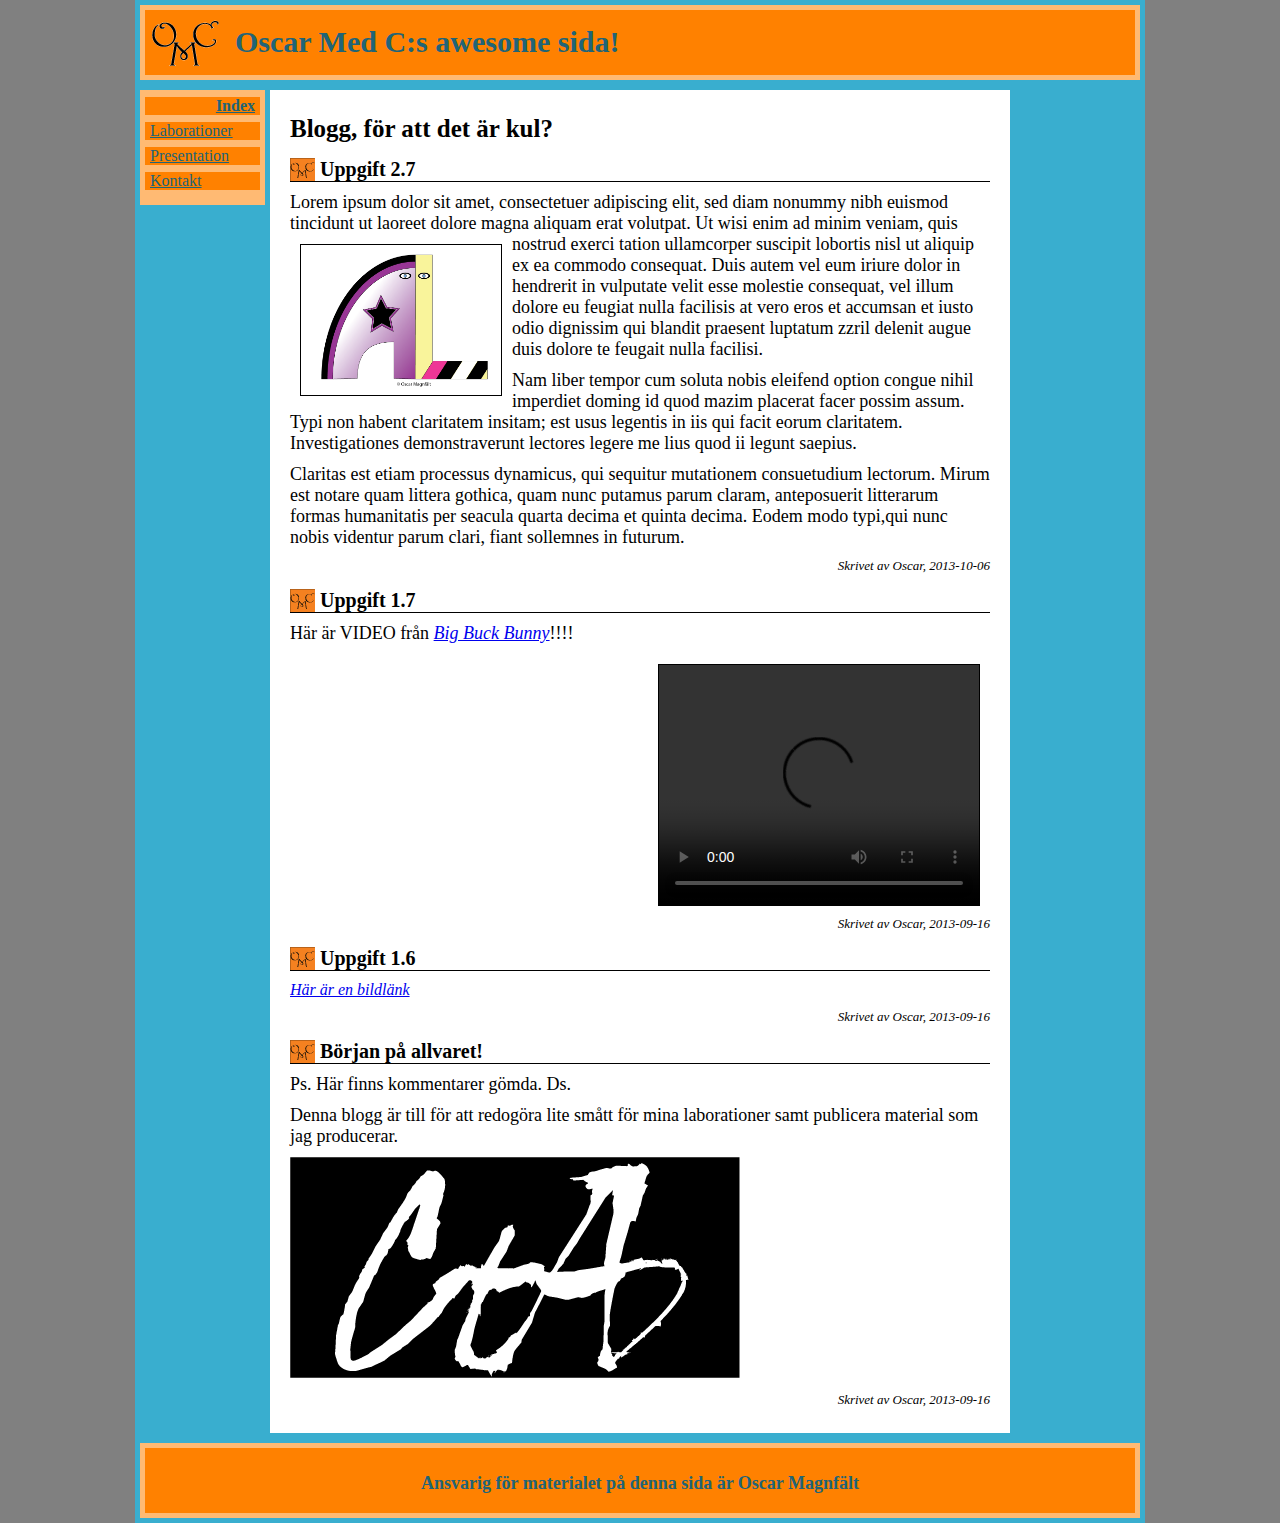
==== index.html @ 375f305e "lorem ipsum" ====
<!doctype html>

<html>
    
<head>
    <meta charset="utf-8" />
    <title>Startsida</title>
    <link rel="stylesheet"  href="css/style.css" type="text/css">
    <link rel="shortcut icon" href="css/pics/omc-logga-liten.ico">
</head>

<body>

<div id="container">

    <div id="header">
        <div id="headerimg"></div>
        <h1>Oscar Med C:s awesome sida!</h1>   
    </div>
    
    <div id="navigation">
        <ul id="menu">
            <li><a href="index.html" class="active">Index</a></li>
            <li><a href="pages/laborationer.html">Laborationer</a></li>
            <li><a href="pages/presentation.html">Presentation</a></li>
            <li><a href="pages/kontakt.html">Kontakt</a></li>
        </ul>
    </div>
    
    <div id="content">
        <h2>Blogg, för att det är kul?</h2>
        
        <h3>Uppgift 2.7</h3>
        
        <p>Lorem ipsum dolor sit amet, consectetuer 
        adipiscing elit, sed diam nonummy nibh euismod 
        tincidunt ut laoreet dolore magna aliquam erat volutpat. 
        Ut wisi enim ad minim veniam, quis <img src="pics/al-logga.png" width="200px" height="150px" class="left">
        nostrud exerci tation 
        ullamcorper suscipit lobortis nisl ut aliquip ex ea commodo 
        consequat. Duis autem vel eum iriure dolor in hendrerit in 
        vulputate velit esse molestie consequat, vel illum dolore eu 
        feugiat nulla facilisis at vero eros et accumsan et iusto odio 
        dignissim qui blandit praesent luptatum zzril delenit augue 
        duis dolore te feugait nulla facilisi.</p>
        
        
        <p>Nam liber tempor cum soluta nobis eleifend option congue
        nihil imperdiet doming id quod mazim placerat facer possim assum.
        Typi non habent claritatem insitam; est usus legentis in 
        iis qui facit eorum claritatem. Investigationes demonstraverunt 
        lectores legere me lius quod ii legunt saepius.</p> 
        <p>Claritas est etiam processus dynamicus, qui sequitur 
        mutationem consuetudium lectorum. Mirum est notare quam 
        littera gothica, quam nunc putamus parum claram, 
        anteposuerit litterarum formas humanitatis per seacula 
        quarta decima et quinta decima. Eodem modo typi,qui nunc 
        nobis videntur parum clari, fiant sollemnes in futurum.</p>
        
        
        <p class="sign">Skrivet av Oscar, 2013-10-06</p>
        
        <h3>Uppgift 1.7</h3>    
        
        <p>Här är VIDEO från <a href="http://www.bigbuckbunny.org/index.php/trailer-page/" target="_blank">
        Big Buck Bunny</a>!!!!</p>
        
        <video width="320" height="240" controls class="right">
          <source  src="videos/trailer1.ogg" type="video/ogg">
            Your browser does not support the video tag.
        </video>
        
        <p class="sign">Skrivet av Oscar, 2013-09-16</p>
        
        <h3>Uppgift 1.6</h3>    
        
        <a href="pages/laborationer.html#swag">Här är en bildlänk</a>
        
        <p class="sign">Skrivet av Oscar, 2013-09-16</p>
        
        <h3>Början på allvaret!</h3>
            
            <p> Ps. Här finns kommentarer gömda. Ds.</p>
            <!--
            1.4.1: "www.server.se/html/pages/bottom.html"
            1.4.2: "pages/top.html"
            1.4.3: "../../index.html"
            1.4.4: "www.server.se/index.html"
            1.4.5: "bottom.html"
            1.4.6: "html/pages/top.html"
            -->
        <p>
            Denna blogg är till för att redogöra lite smått för mina laborationer samt publicera material som jag producerar.
        </p>
            <img src="pics/CtA.png" alt="CtA Logga">
        <p class="sign">Skrivet av Oscar, 2013-09-16</p> 
    </div>
        
    <div id="footer">
        <p>
            Ansvarig för materialet på denna sida är Oscar Magnfält
        </p>
    </div>
</div>   
</body>    
    
</html>
---- css/style.css ----
/* http://meyerweb.com/eric/tools/css/reset/ 
   v2.0 | 20110126
   License: none (public domain)
*/

html, body, div, span, applet, object, iframe,
h1,h2, h3, h4, h5, h6, p, blockquote, pre,
/*a*/ abbr, acronym, address, big, cite, code,
del, dfn, em, img, ins, kbd, q, s, samp,
small, strike, strong, sub, sup, tt, var,
b, u, i, center,
/*dl, dt, dd, ol, ul, li,*/
/*fieldset*/ form, label, /*legend*/
caption,
article, aside, canvas, details, embed, 
figure, figcaption, footer, header, hgroup, 
menu, nav, output, ruby, section, summary,
time, mark, audio, video {
	margin: 0;
	padding: 0;
	border: 0;
	font-size: 100%;
	font: inherit;
	vertical-align: baseline;
}
 /*HTML5 display-role reset for older browsers*/ 
article, aside, details, figcaption, figure, 
footer, header, hgroup, menu, nav, section {
	display: block;
}

blockquote, q {
	quotes: none;
}
blockquote:before, blockquote:after,
q:before, q:after {
	content: '';
	content: none;
}
table {
	border-collaps: collapse;
	border-spacig: 0;
}

body{
    background-color:grey;
}

/*h1-h6?*/
h1 {
    font-weight:bold;
    font-size:30px;
}

h2 {
    font-weight:bold;
    font-size:25px;
    margin: 10px 0;
}

h3 {
    font-weight:bold;
    font-size:20px;
    margin: 15px 0 10px 0;
    padding: 0 0 0 30px;
    border-bottom: 1px black solid;
    background: url("pics/omc-logga-mini.png") top left no-repeat;
}

h4 {
    font-weight:bold;
    font-size:17px;
    margin: 10px 0;
}

h5 {
    font-weight: bold;
    margin: 10px 0;
}

/*listor*/

ul, ol, li, dl, dd, dt {
    margin-top:5px;
    padding: 0;
    font-style: normal;
}

ul li a, ol li a {
    font-weight: normal;
}

ul li ul, ul li {
    margin-left: 15px;
}

dl dt, ul li {
    font-weight: bold;
    font-family:Arial;
}

ul li ul li, dl dd{
    font-weight: normal;
    font-family:Arial;
    font-size: medium;
}

p {
    margin:10px 0;
    font-size: large;
    position: relative;
}

.left {
    position:relative;
    margin: 10px;
    float: left;
    border: solid black 1px;
}

.right {
    margin: 10px;
    float: right;
    border: solid black 1px;
}

a {
    font-style: italic;
}


/*DIVar*/

#container{
    padding: 5px;
    margin: auto;
    width: 1000px;
    background-color:#39AECF;
    overflow:auto;
}

/*FÄRGSCHEMA på colorschemedesigner.com/#1821Tw0w0w0w0*/



#header {
    color:#216477;
    border: solid 5px #FFBA73;
    height: 50px;
    padding: 15px 0 0 15px;
    background-color: #FF8100;
}

#headerimg {
     margin: -18px 5px 0 -10px;
     borde: solid 1px black;
     width: 80px;
     height: 70px;
     float: left;
     background:url("pics/omc-logga-xs.png")  top left no-repeat
}

#navigation li {
    padding: 0;
    margin: 7px 5px;
    list-style:none;
    font-weight: normal;
    font-family:none;
}

#navigation a:link{
    font-style: normal;
    padding: 0 5px;
    color:#216477;
    display:block;
    background-color:#FF8100;
}

#navigation a:visited {
    color:#216477;
}

#navigation a:hover{
    background-color:#216477;
    display:block;
    color:#FF8100;
}


#navigation {
    background-color:#FFBA73;
    position: relative;
    float: left;
    width: 125px;
    height: 115px;
    margin-top: 10px;
}

.active {
    font-weight: bold;
    text-align: right;
}

#content ol{
    padding-left:30px;
}
#content {
    background-color:white;
    position: relative;
    float:left;
    margin-top: 10px;
    margin-left: 5px;
    padding: 15px 20px 15px 20px;
    min-height: 600px;
    margin-bottom: 10px;
    width:700px;
}

.sign {
    text-align:right;
    font-style: italic;
    font-family: Comic sans ms;
    font-size: small;
    clear: both;
}


#footer {
    color:#216477;
    background-color:#FF8100;
    border: solid 5px #FFBA73;
    height: 50px;
    padding-top: 15px;
    font-weight:bold;
    text-align: center;
    clear:left;
}
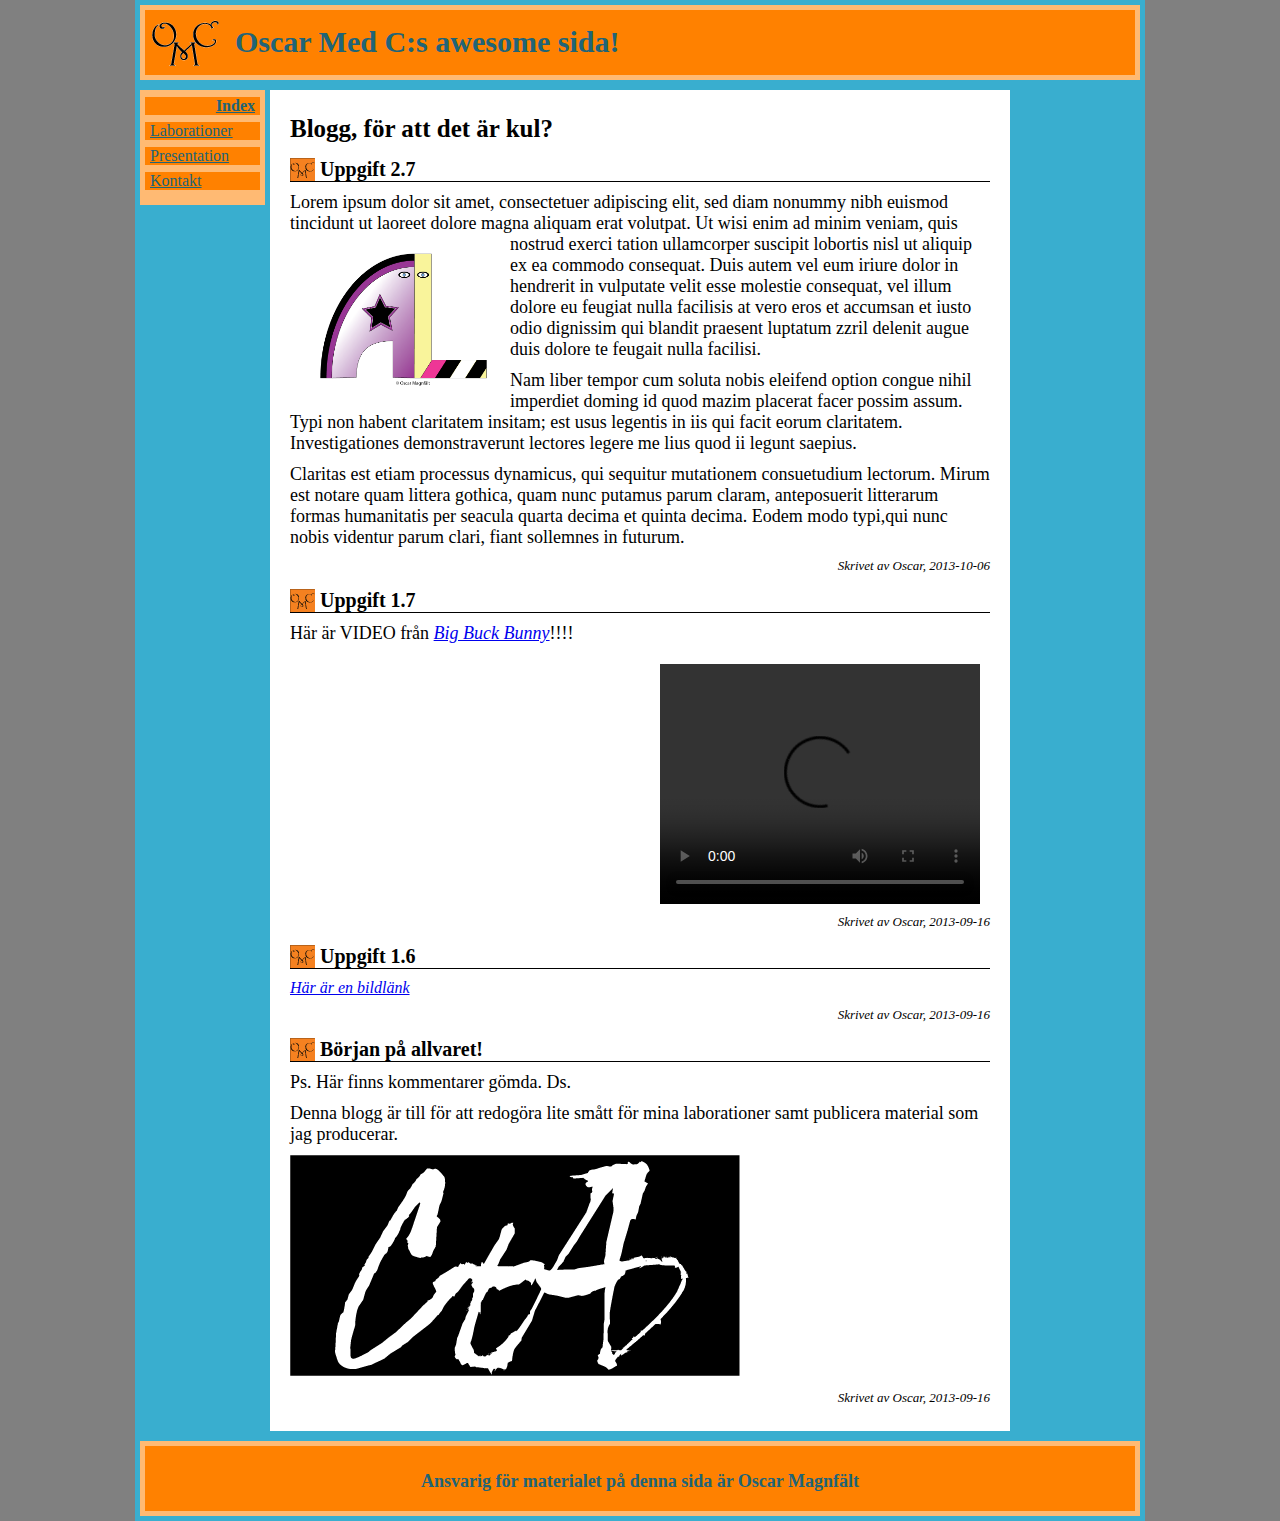
==== commit 11f6b3f3: "Stylat och fixat formuläret" ====
--- a/index.html
+++ b/index.html
@@ -35,7 +35,10 @@
         <p>Lorem ipsum dolor sit amet, consectetuer 
         adipiscing elit, sed diam nonummy nibh euismod 
         tincidunt ut laoreet dolore magna aliquam erat volutpat. 
-        Ut wisi enim ad minim veniam, quis <img src="pics/al-logga.png" width="200px" height="150px" class="left">
+        Ut wisi enim ad minim veniam, quis 
+        <a href="http://www.youtube.com/watch?v=tbEvyBAywck" target="_blank">
+        <img src="pics/al-logga.png" width="200px" height="150px" class="left">
+        </a>
         nostrud exerci tation 
         ullamcorper suscipit lobortis nisl ut aliquip ex ea commodo 
         consequat. Duis autem vel eum iriure dolor in hendrerit in 
--- a/css/style.css
+++ b/css/style.css
@@ -115,17 +115,34 @@
     position:relative;
     margin: 10px;
     float: left;
-    border: solid black 1px;
 }
 
 .right {
     margin: 10px;
     float: right;
-    border: solid black 1px;
 }
 
 a {
     font-style: italic;
+}
+
+
+/*tabell1*/
+
+table {
+    background:#39AECF;
+    color:#216477;
+}
+
+th, td {
+    background:#FF8100;
+    border: #FFBA73 3px solid;
+}
+
+thead, tbody, tfoot {
+    background: #FF8100;
+    
+    padding: 5px;
 }
 
 
@@ -216,6 +233,26 @@
     width:700px;
 }
 
+/*FORMULÄR*/
+
+legend {
+    padding: 0.2em 0.5em;
+    border:1px solid green;
+    background:#FF8100;
+    border: solid 5px #FFBA73;
+    color:#216477; 
+    font-size:90%;
+    text-align:right;
+}
+
+fieldset {
+    margin: 5px;
+    width:25%;
+    background:#FF8100;
+    border: solid 5px #FFBA73;
+    color:#216477; 
+}
+
 .sign {
     text-align:right;
     font-style: italic;
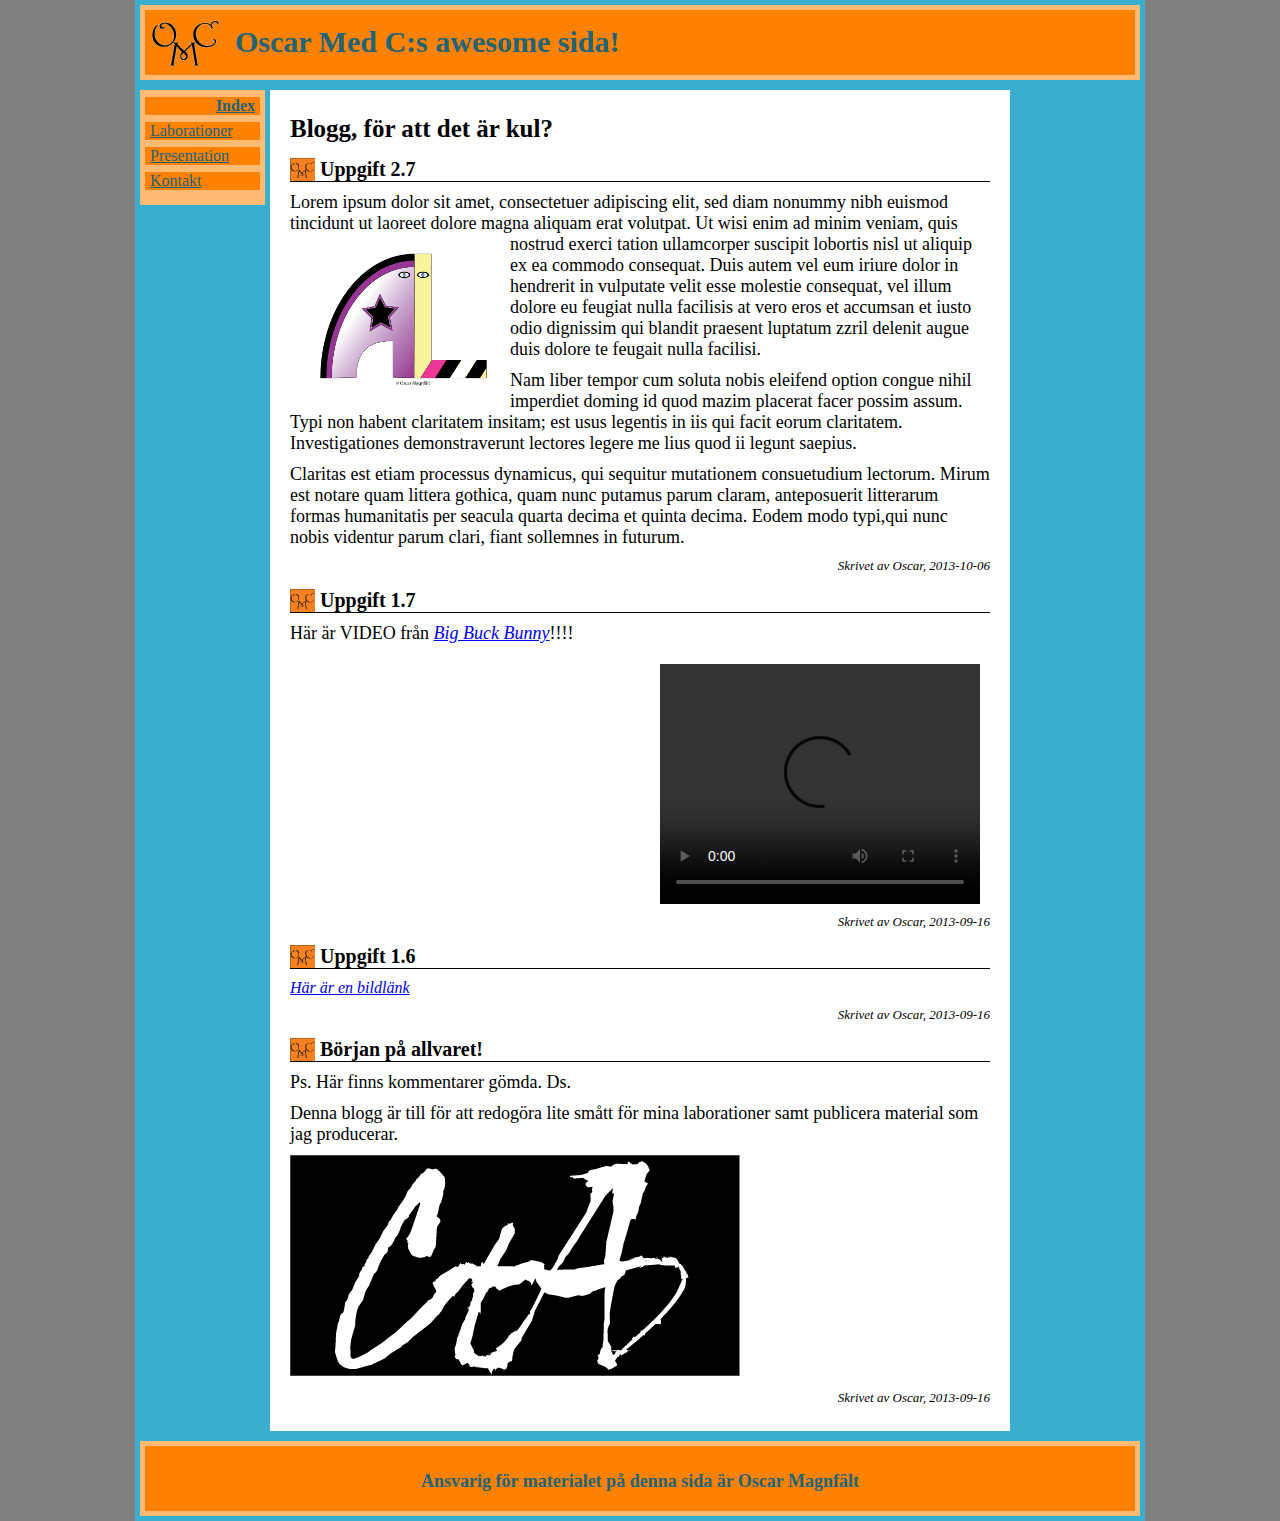
==== commit 16754c50: "gjort en printvänlig version" ====
--- a/index.html
+++ b/index.html
@@ -5,7 +5,8 @@
 <head>
     <meta charset="utf-8" />
     <title>Startsida</title>
-    <link rel="stylesheet"  href="css/style.css" type="text/css">
+    <link rel="stylesheet"  href="css/style.css" type="text/css" media="screen">
+    <link rel="stylesheet"  href="css/print.css" type="text/css" media="print">
     <link rel="shortcut icon" href="css/pics/omc-logga-liten.ico">
 </head>
 
@@ -65,7 +66,7 @@
         
         <h3>Uppgift 1.7</h3>    
         
-        <p>Här är VIDEO från <a href="http://www.bigbuckbunny.org/index.php/trailer-page/" target="_blank">
+        <p>Här är VIDEO från <a target="_blank" href="http://www.bigbuckbunny.org/index.php/trailer-page/" target="_blank">
         Big Buck Bunny</a>!!!!</p>
         
         <video width="320" height="240" controls class="right">
--- a/css/print.css
+++ b/css/print.css
@@ -0,0 +1,287 @@
+/* http://meyerweb.com/eric/tools/css/reset/ 
+   v2.0 | 20110126
+   License: none (public domain)
+*/
+
+html, body, div, span, applet, object, iframe,
+h1,h2, h3, h4, h5, h6, p, blockquote, pre,
+abbr, acronym, address, big, cite, code,
+del, dfn, em, img, ins, kbd, q, s, samp,
+small, strike, strong, sub, sup, tt, var,
+b, u, i, center, form, label, /*legend*/
+caption,
+article, aside, canvas, details, embed, 
+figure, figcaption, footer, header, hgroup, 
+menu, nav, output, ruby, section, summary,
+time, mark, audio, video {
+	margin: 0;
+	padding: 0;
+	border: 0;
+	font-size: 100%;
+	font: inherit;
+	vertical-align: baseline;
+}
+ /*HTML5 display-role reset for older browsers*/ 
+article, aside, details, figcaption, figure, 
+footer, header, hgroup, menu, nav, section {
+	display: block;
+}
+
+blockquote, q {
+	quotes: none;
+}
+
+blockquote:before, blockquote:after,
+q:before, q:after {
+	content: '';
+	content: none;
+}
+table {
+	border-collaps: collapse;
+	border-spacig: 0;
+}
+
+body{
+    background-color:grey;
+    font-family: Georgia;
+}
+
+/*h1-h6?*/
+h1 {
+    font-weight:bold;
+    font-size:30pt;
+}
+
+h2 {
+    font-weight:bold;
+    font-size:25pt;
+    margin: 10px 0;
+}
+
+h3 {
+    font-weight:bold;
+    font-size:20pt;
+    margin: 15px 0 10px 0;
+    padding: 0 0 0 30px;
+    border-bottom: 1px black solid;
+    background: url("pics/omc-logga-mini.png") top left no-repeat;
+}
+
+h4 {
+    font-weight:bold;
+    font-size:17pt;
+    margin: 10px 0;
+}
+
+h5 {
+    font-weight: bold;
+    margin: 10px 0;
+}
+
+/*listor*/
+
+#content ol{
+    padding-left:30px;
+}
+
+ul, ol, li, dl, dd, dt {
+    margin-top:5px;
+    padding: 0;
+    font-style: normal;
+}
+
+ul li a, ol li a {
+    font-weight: normal;
+}
+
+ul li ul, ul li {
+    margin-left: 15px;
+}
+
+dl dt, ul li {
+    font-weight: bold;
+    font-family:Arial;
+}
+
+ul li ul li, dl dd{
+    font-weight: normal;
+    font-family:Arial;
+    font-size: medium;
+}
+
+p {
+    margin:10px 0;
+    font-size: large;
+    position: relative;
+}
+
+.left {
+    position:relative;
+    margin: 10px;
+    float: left;
+}
+
+.right {
+    margin: 10px;
+    float: right;
+}
+
+a {
+    color: #0000cc; 
+    text-decoration: underline;
+}
+
+a:link { 
+    color: #0000cc; 
+    text-decoration: underline;
+} 
+
+a:visited { 
+    color: #0000cc; 
+    text-decoration: underline;
+}
+
+a:link:after, a:visited:after { 
+	content: " (" attr(href) ") "; 
+	font-size: 90%; 
+}
+
+/*tabell1*/
+
+table {
+    background:#39AECF;
+    color:#216477;
+}
+
+th, td {
+    background:#FF8100;
+    border: #FFBA73 3px solid;
+}
+
+thead, tbody, tfoot {
+    background: #FF8100;
+    padding: 5px;
+}
+
+/*FÄRGSCHEMA på colorschemedesigner.com/#1821Tw0w0w0w0*/
+
+/*DIVar*/
+
+#container{
+    padding: 5px;
+    margin: auto;
+    width: 1000px;
+    background-color:#39AECF;
+    overflow:auto;
+}
+
+#header {
+    color:#216477;
+    border: solid 5px #FFBA73;
+    height: 50px;
+    padding: 15px 0 0 15px;
+    background-color: #FF8100;
+}
+
+#headerimg {
+     margin: -15px 5px 0 -10px;
+     borde: solid 1px black;
+     width: 80px;
+     height: 60px;
+     float: left;
+     background:url("pics/omc-logga-xs.png")  top left no-repeat
+}
+
+#navigation li {
+    padding: 0;
+    margin: 7px 5px;
+    list-style:none;
+    font-weight: normal;
+    font-family:none;
+}
+
+#navigation a:link{
+    font-style: normal;
+    padding: 0 5px;
+    color:#216477;
+    display:block;
+    background-color:#FF8100;
+}
+
+#navigation a:visited {
+    color:#216477;
+}
+
+#navigation a:hover{
+    background-color:#216477;
+    display:block;
+    color:#FF8100;
+}
+
+#navigation {
+    display: none;
+    background-color:#FFBA73;
+    position: relative;
+    float: left;
+    width: 125px;
+    height: 115px;
+    margin-top: 10px;
+}
+
+.active {
+    font-weight: bold;
+    text-align: right;
+}
+
+#content {
+    background-color:white;
+    position: relative;
+    float:left;
+    margin-top: 10px;
+    margin-left: 5px;
+    padding: 15px 20px 15px 20px;
+    min-height: 600px;
+    margin-bottom: 10px;
+    width:700px;
+}
+
+/*FORMULÄR*/
+
+legend {
+    padding: 0.2em 0.5em;
+    border:1px solid green;
+    background:#FF8100;
+    border: solid 5px #FFBA73;
+    color:#216477; 
+    font-size:90%;
+    text-align:right;
+}
+
+fieldset {
+    margin: 5px;
+    width:25%;
+    background:#FF8100;
+    border: solid 5px #FFBA73;
+    color:#216477; 
+}
+
+.sign {
+    text-align:right;
+    font-style: italic;
+    font-family: Comic sans ms;
+    font-size: small;
+    clear: both;
+}
+
+#footer {
+    color:#216477;
+    background-color:#FF8100;
+    border: solid 5px #FFBA73;
+    height: 50px;
+    padding-top: 15px;
+    font-weight:bold;
+    text-align: center;
+    clear:left;
+}
+
+
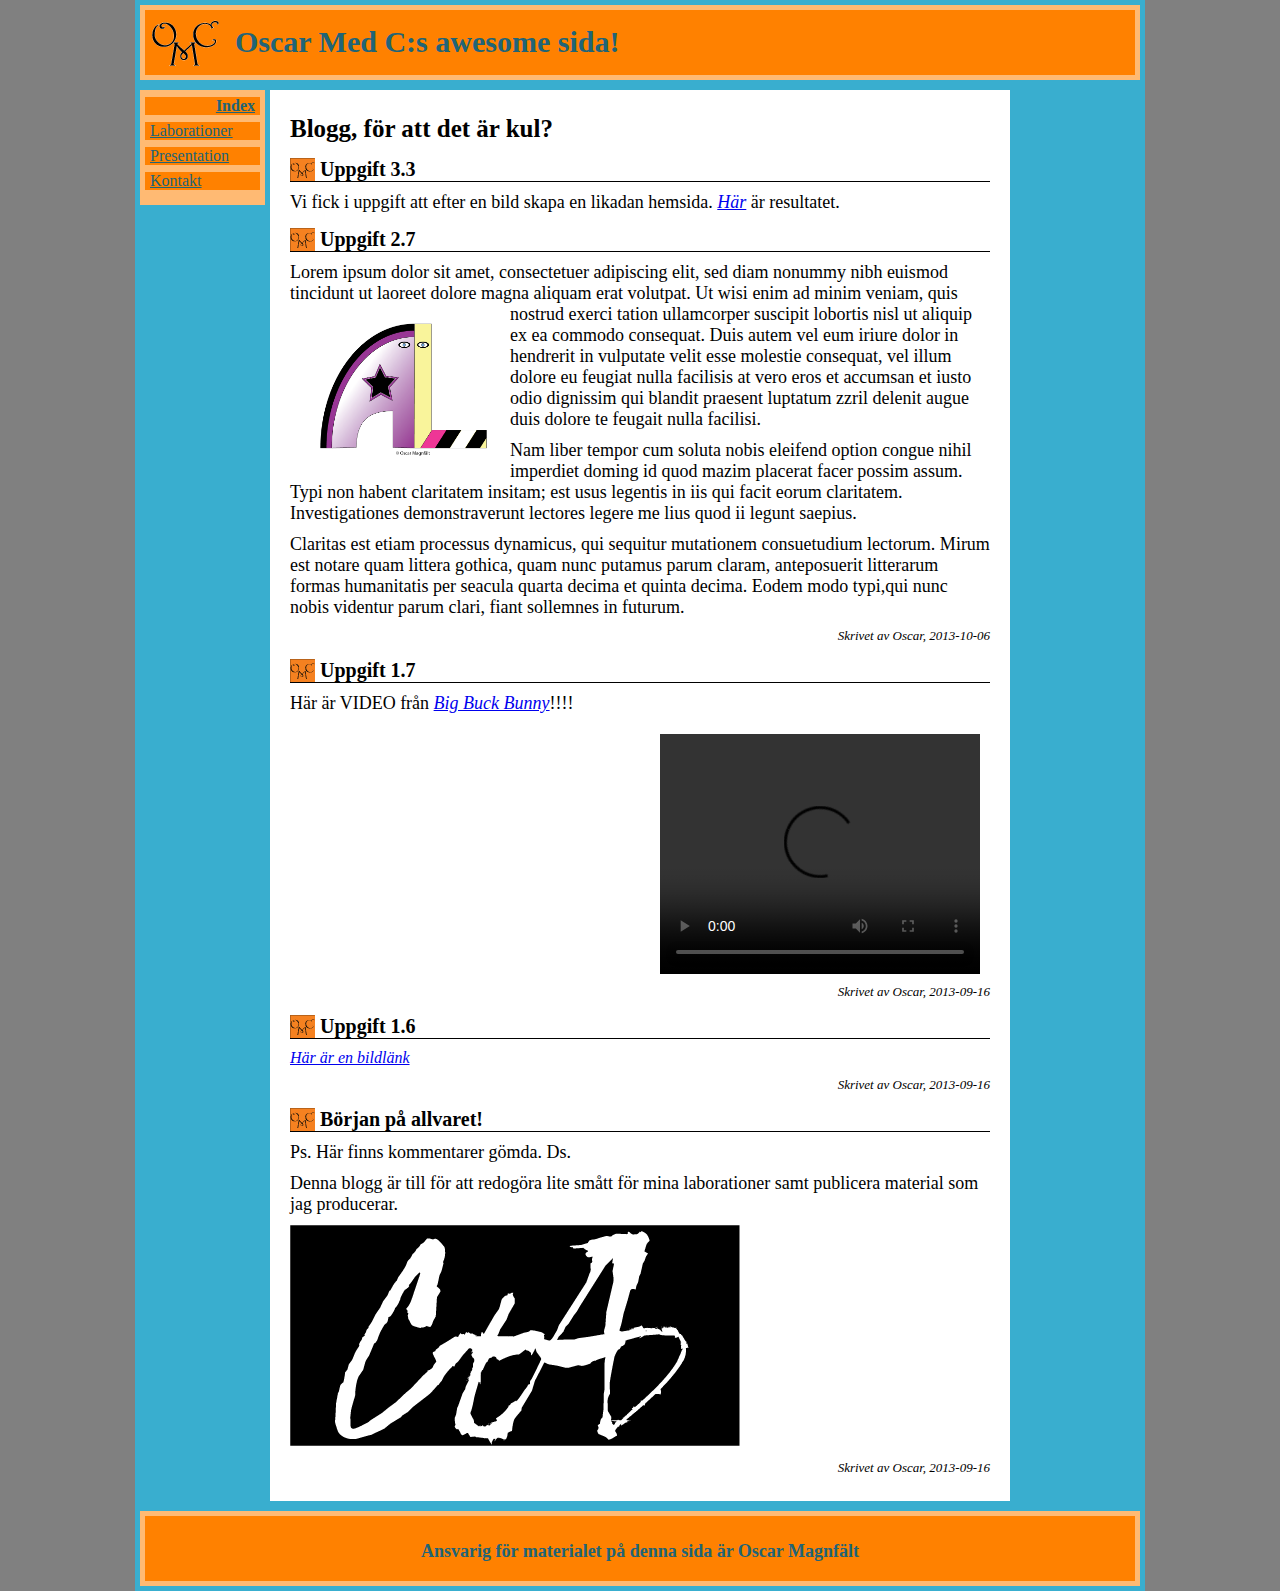
==== commit 08385583: "Länkat in copycat-uppgiften" ====
--- a/index.html
+++ b/index.html
@@ -30,6 +30,12 @@
     
     <div id="content">
         <h2>Blogg, för att det är kul?</h2>
+        
+        <h3>Uppgift 3.3</h3>
+        
+        <p>Vi fick i uppgift att efter en bild skapa en likadan hemsida. 
+        <a href="https://c9.io/om222by/uppgift-3-3/workspace/index.html" target="_blank">Här</a>
+        är resultatet.</p>
         
         <h3>Uppgift 2.7</h3>
         
--- a/css/style.css
+++ b/css/style.css
@@ -42,6 +42,9 @@
 	border-spacig: 0;
 }
 
+html {
+    overflow-y: scroll;
+}
 body{
     background-color:grey;
 }
@@ -170,11 +173,10 @@
 
 #headerimg {
      margin: -18px 5px 0 -10px;
-     borde: solid 1px black;
      width: 80px;
-     height: 70px;
+     height: 60px;
      float: left;
-     background:url("pics/omc-logga-xs.png")  top left no-repeat
+     background:url("pics/omc-logga-xs.png")  top left no-repeat;
 }
 
 #navigation li {
--- a/css/print.css
+++ b/css/print.css
@@ -36,10 +36,6 @@
 	content: '';
 	content: none;
 }
-table {
-	border-collaps: collapse;
-	border-spacig: 0;
-}
 
 body{
     background-color:grey;
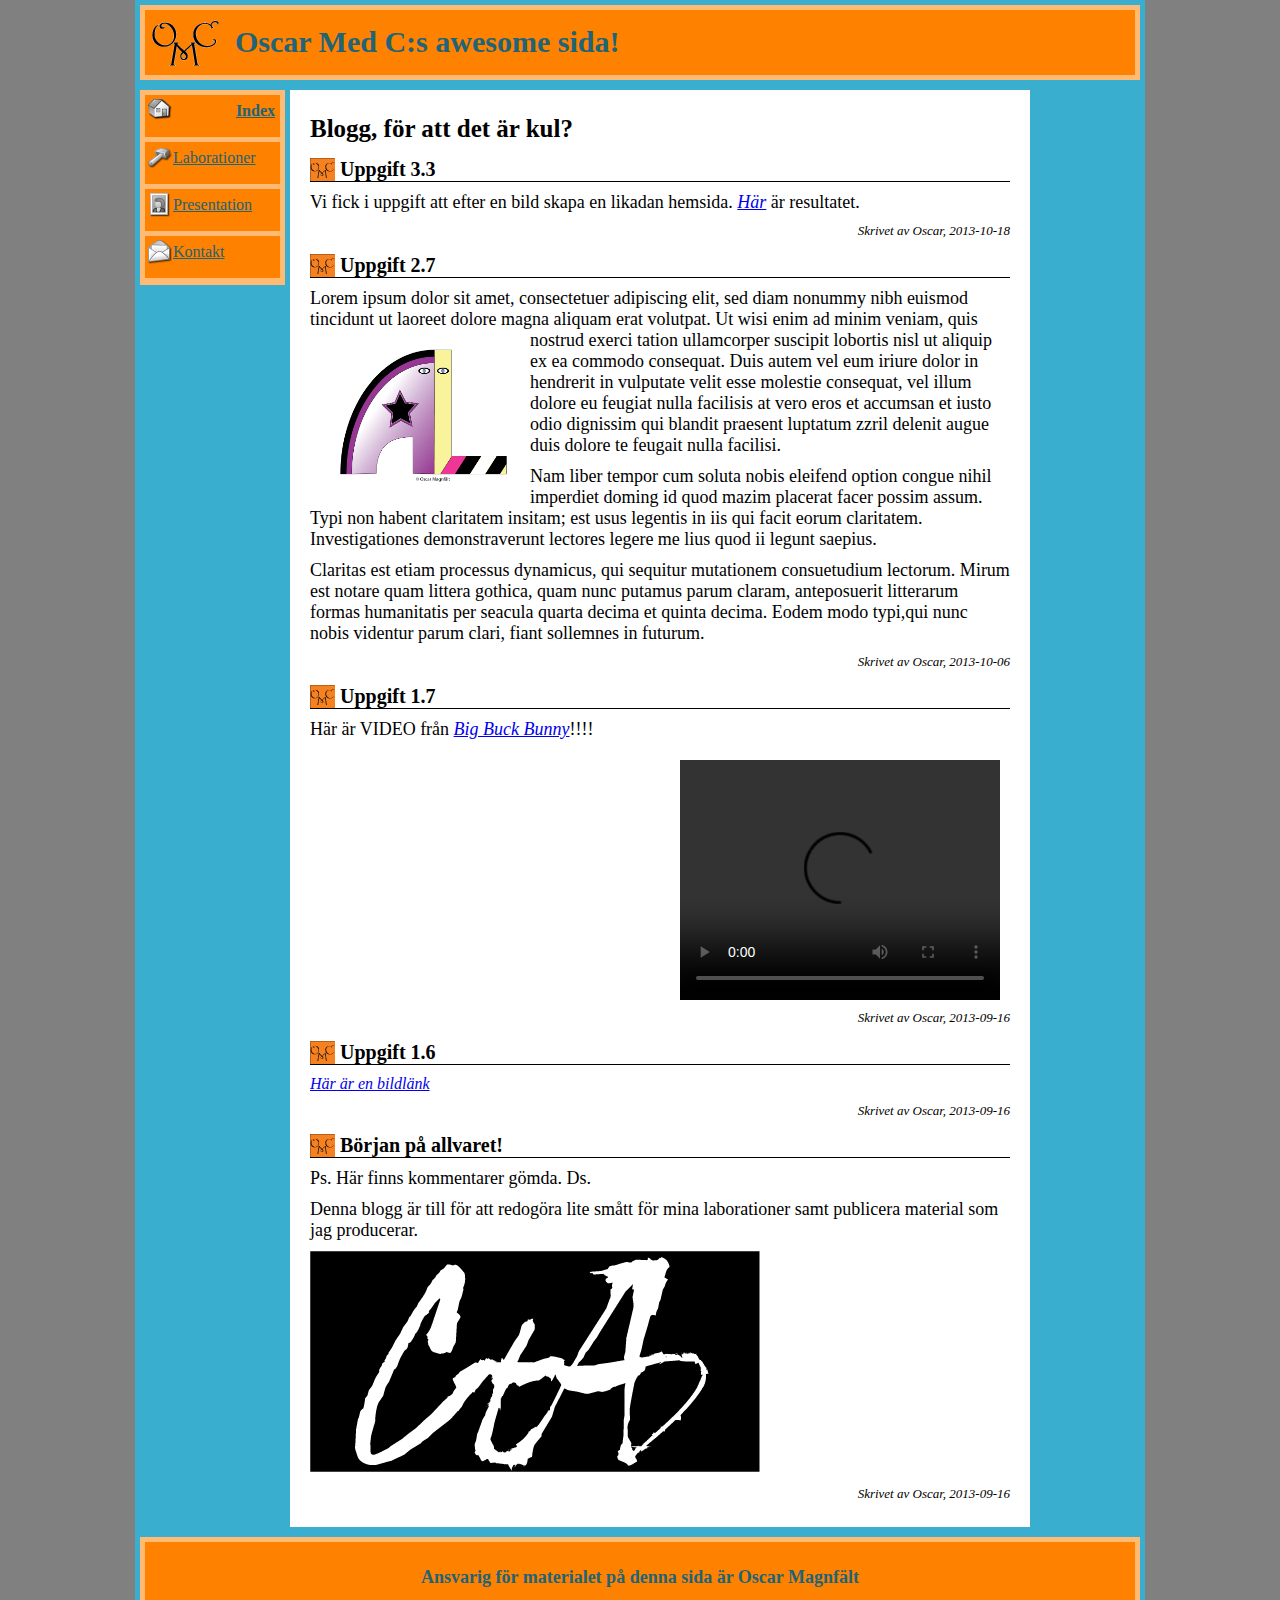
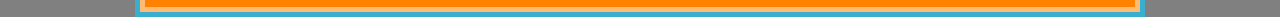
==== commit f1a58830: "har lagt in sprites och anpassat menyn efter dessa" ====
--- a/index.html
+++ b/index.html
@@ -21,10 +21,10 @@
     
     <div id="navigation">
         <ul id="menu">
-            <li><a href="index.html" class="active">Index</a></li>
-            <li><a href="pages/laborationer.html">Laborationer</a></li>
-            <li><a href="pages/presentation.html">Presentation</a></li>
-            <li><a href="pages/kontakt.html">Kontakt</a></li>
+            <li><a class="active index" href="index.html">Index</a></li>
+            <li><a class="labb" href="pages/laborationer.html">Laborationer</a></li>
+            <li><a class="press" href="pages/presentation.html">Presentation</a></li>
+            <li><a class="kontakt" href="pages/kontakt.html">Kontakt</a></li>
         </ul>
     </div>
     
@@ -36,6 +36,8 @@
         <p>Vi fick i uppgift att efter en bild skapa en likadan hemsida. 
         <a href="https://c9.io/om222by/uppgift-3-3/workspace/index.html" target="_blank">Här</a>
         är resultatet.</p>
+        
+        <p class="sign">Skrivet av Oscar, 2013-10-18</p>
         
         <h3>Uppgift 2.7</h3>
         
--- a/css/style.css
+++ b/css/style.css
@@ -179,17 +179,26 @@
      background:url("pics/omc-logga-xs.png")  top left no-repeat;
 }
 
+#navigation {
+    background-color:#FFBA73;
+    position: relative;
+    float: left;
+    width: 145px;
+    height: 195px;
+    margin-top: 10px;
+}
+
 #navigation li {
-    padding: 0;
-    margin: 7px 5px;
+    margin: 5px 5px;
     list-style:none;
     font-weight: normal;
     font-family:none;
 }
 
 #navigation a:link{
+    height: 35px;
     font-style: normal;
-    padding: 0 5px;
+    padding: 7px 5px 0 28px;
     color:#216477;
     display:block;
     background-color:#FF8100;
@@ -204,15 +213,49 @@
     display:block;
     color:#FF8100;
 }
-
-
-#navigation {
-    background-color:#FFBA73;
-    position: relative;
-    float: left;
-    width: 125px;
-    height: 115px;
-    margin-top: 10px;
+ /*Sprites*/
+#navigation .index {
+    background-image: url("pics/sprite.png");
+    background-repeat: no-repeat;
+    background-position: 3px -46px;
+}
+#navigation li a:hover.index {
+    background-image: url("pics/sprite.png");
+    background-repeat: no-repeat;
+    background-position: 3px 2px;
+}
+
+#navigation li a.labb {
+    background-image: url("pics/sprite.png");
+    background-repeat: no-repeat;
+    background-position: 3px -140px;
+}
+#navigation li a:hover.labb {
+    background-image: url("pics/sprite.png");
+    background-repeat: no-repeat;
+    background-position: 3px -92px;
+}
+
+#navigation li a.kontakt {
+    background-image: url("pics/sprite.png");
+    background-repeat: no-repeat;
+    background-position: 3px -332px;
+}
+#navigation li a:hover.kontakt {
+    background-image: url("pics/sprite.png");
+    background-repeat: no-repeat;
+    background-position: 3px -284px;
+}
+
+#navigation li a.press {
+    background-image: url("pics/sprite.png");
+    background-repeat: no-repeat;
+    background-position: 3px -236px;
+}
+#navigation li a:hover.press {
+    background-image: url("pics/sprite.png");
+    background-repeat: no-repeat;
+    background-position: 3px -188px;
 }
 
 .active {
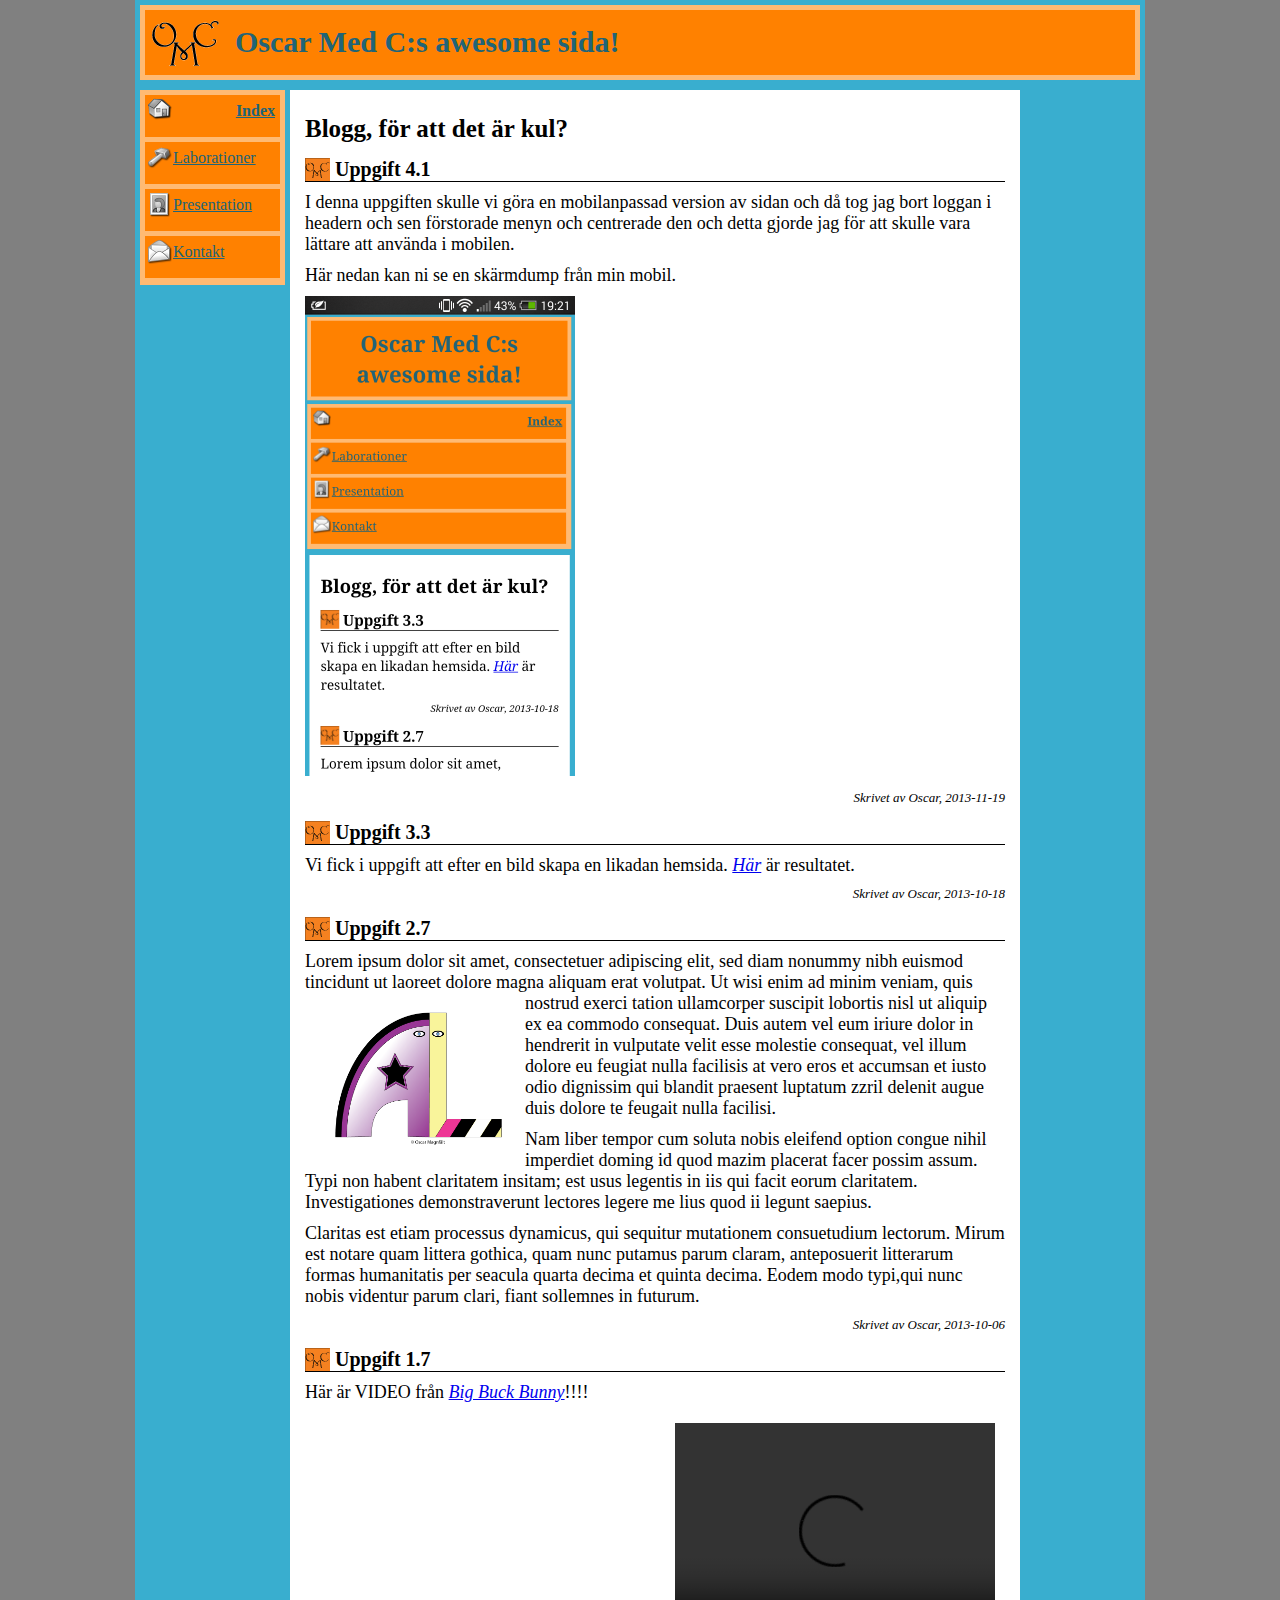
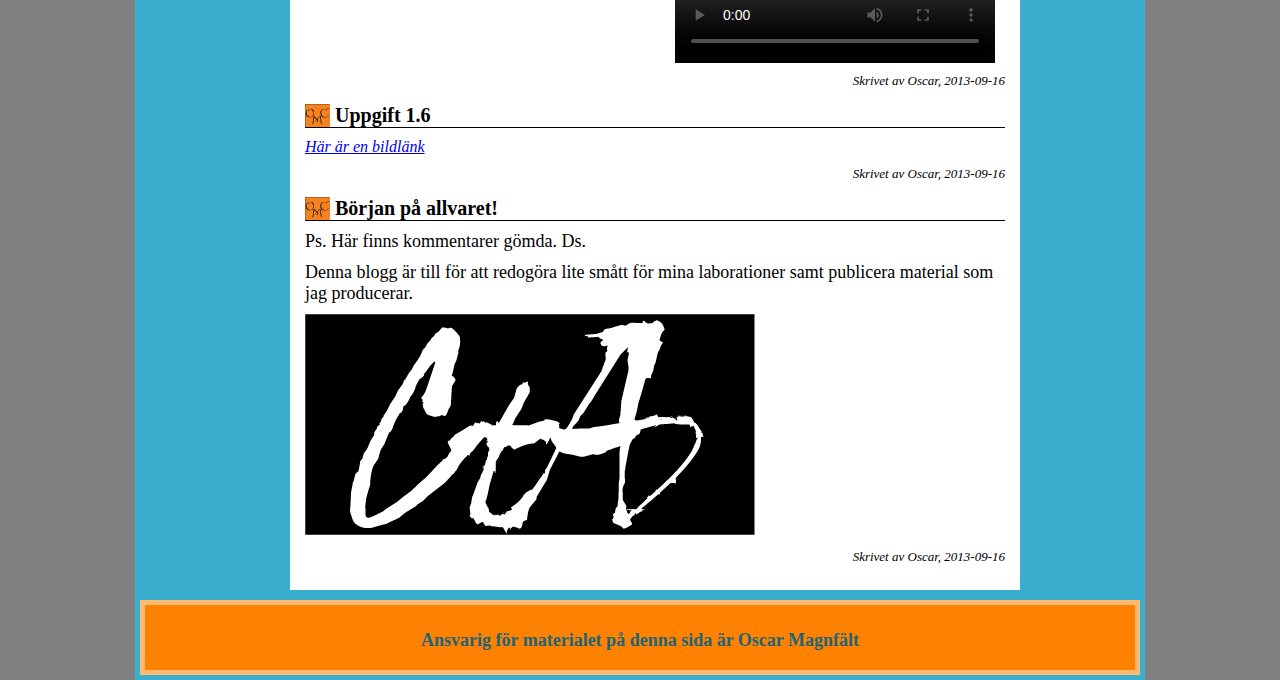
==== commit 73510e8f: "har mobilanpassat sidan och sen lagt upp en skärmdump med resultat" ====
--- a/index.html
+++ b/index.html
@@ -4,6 +4,7 @@
     
 <head>
     <meta charset="utf-8" />
+    <meta name="viewport" content="width=device-width, initial-scale=1.0" />
     <title>Startsida</title>
     <link rel="stylesheet"  href="css/style.css" type="text/css" media="screen">
     <link rel="stylesheet"  href="css/print.css" type="text/css" media="print">
@@ -30,6 +31,16 @@
     
     <div id="content">
         <h2>Blogg, för att det är kul?</h2>
+        
+        <h3>Uppgift 4.1</h3>
+        
+        <p>I denna uppgiften skulle vi göra en mobilanpassad version av sidan och då tog jag bort
+        loggan i headern och sen förstorade menyn och centrerade den och detta gjorde jag för att 
+        skulle vara lättare att använda i mobilen. </p>
+        <p>Här nedan kan ni se en skärmdump från min mobil.</p>
+        <img src="pics/mobil.png" width="270" height="480">
+        
+        <p class="sign">Skrivet av Oscar, 2013-11-19</p>
         
         <h3>Uppgift 3.3</h3>
         
--- a/css/style.css
+++ b/css/style.css
@@ -37,16 +37,12 @@
 	content: '';
 	content: none;
 }
-table {
-	border-collaps: collapse;
-	border-spacig: 0;
-}
 
 html {
     overflow-y: scroll;
 }
 body{
-    background-color:grey;
+    background-color: grey;
 }
 
 /*h1-h6?*/
@@ -144,7 +140,6 @@
 
 thead, tbody, tfoot {
     background: #FF8100;
-    
     padding: 5px;
 }
 
@@ -154,7 +149,8 @@
 #container{
     padding: 5px;
     margin: auto;
-    width: 1000px;
+    max-width: 1000px;
+    width: 100%;
     background-color:#39AECF;
     overflow:auto;
 }
@@ -181,7 +177,6 @@
 
 #navigation {
     background-color:#FFBA73;
-    position: relative;
     float: left;
     width: 145px;
     height: 195px;
@@ -213,7 +208,9 @@
     display:block;
     color:#FF8100;
 }
+
  /*Sprites*/
+ 
 #navigation .index {
     background-image: url("pics/sprite.png");
     background-repeat: no-repeat;
@@ -268,11 +265,10 @@
 }
 #content {
     background-color:white;
-    position: relative;
     float:left;
     margin-top: 10px;
     margin-left: 5px;
-    padding: 15px 20px 15px 20px;
+    padding: 15px 15px;
     min-height: 600px;
     margin-bottom: 10px;
     width:700px;
@@ -282,7 +278,6 @@
 
 legend {
     padding: 0.2em 0.5em;
-    border:1px solid green;
     background:#FF8100;
     border: solid 5px #FFBA73;
     color:#216477; 
@@ -318,4 +313,59 @@
     clear:left;
 }
 
-
+@media only screen and (max-width : 481px) {
+#container {
+    padding: 3px 0 0 3px;
+    width: 100%;
+}
+
+#header {
+    padding: 10px 8px;
+    text-align: center;
+    height: 60%;
+    width: 91.5%;
+}
+
+#headerimg {
+    display: none;
+}
+
+#navigation a {
+    width: 90%;
+}
+
+#navigation {
+    margin: 5px 0;
+    width:98.5%;
+    clear: both;
+    max-width: 480px;
+}
+
+#content {
+    margin: 3px;
+    clear: left;
+    width: 89%;
+}
+
+img, video {
+    max-width: 100%;
+}
+
+
+fieldset {
+    margin: 5px 0;
+    max-width:300px;
+    width: 40%;
+}
+
+
+#footer {
+    margin-bottom: 5px;
+    padding: 8px;
+    width: 91.5%;
+}
+
+
+}
+
+
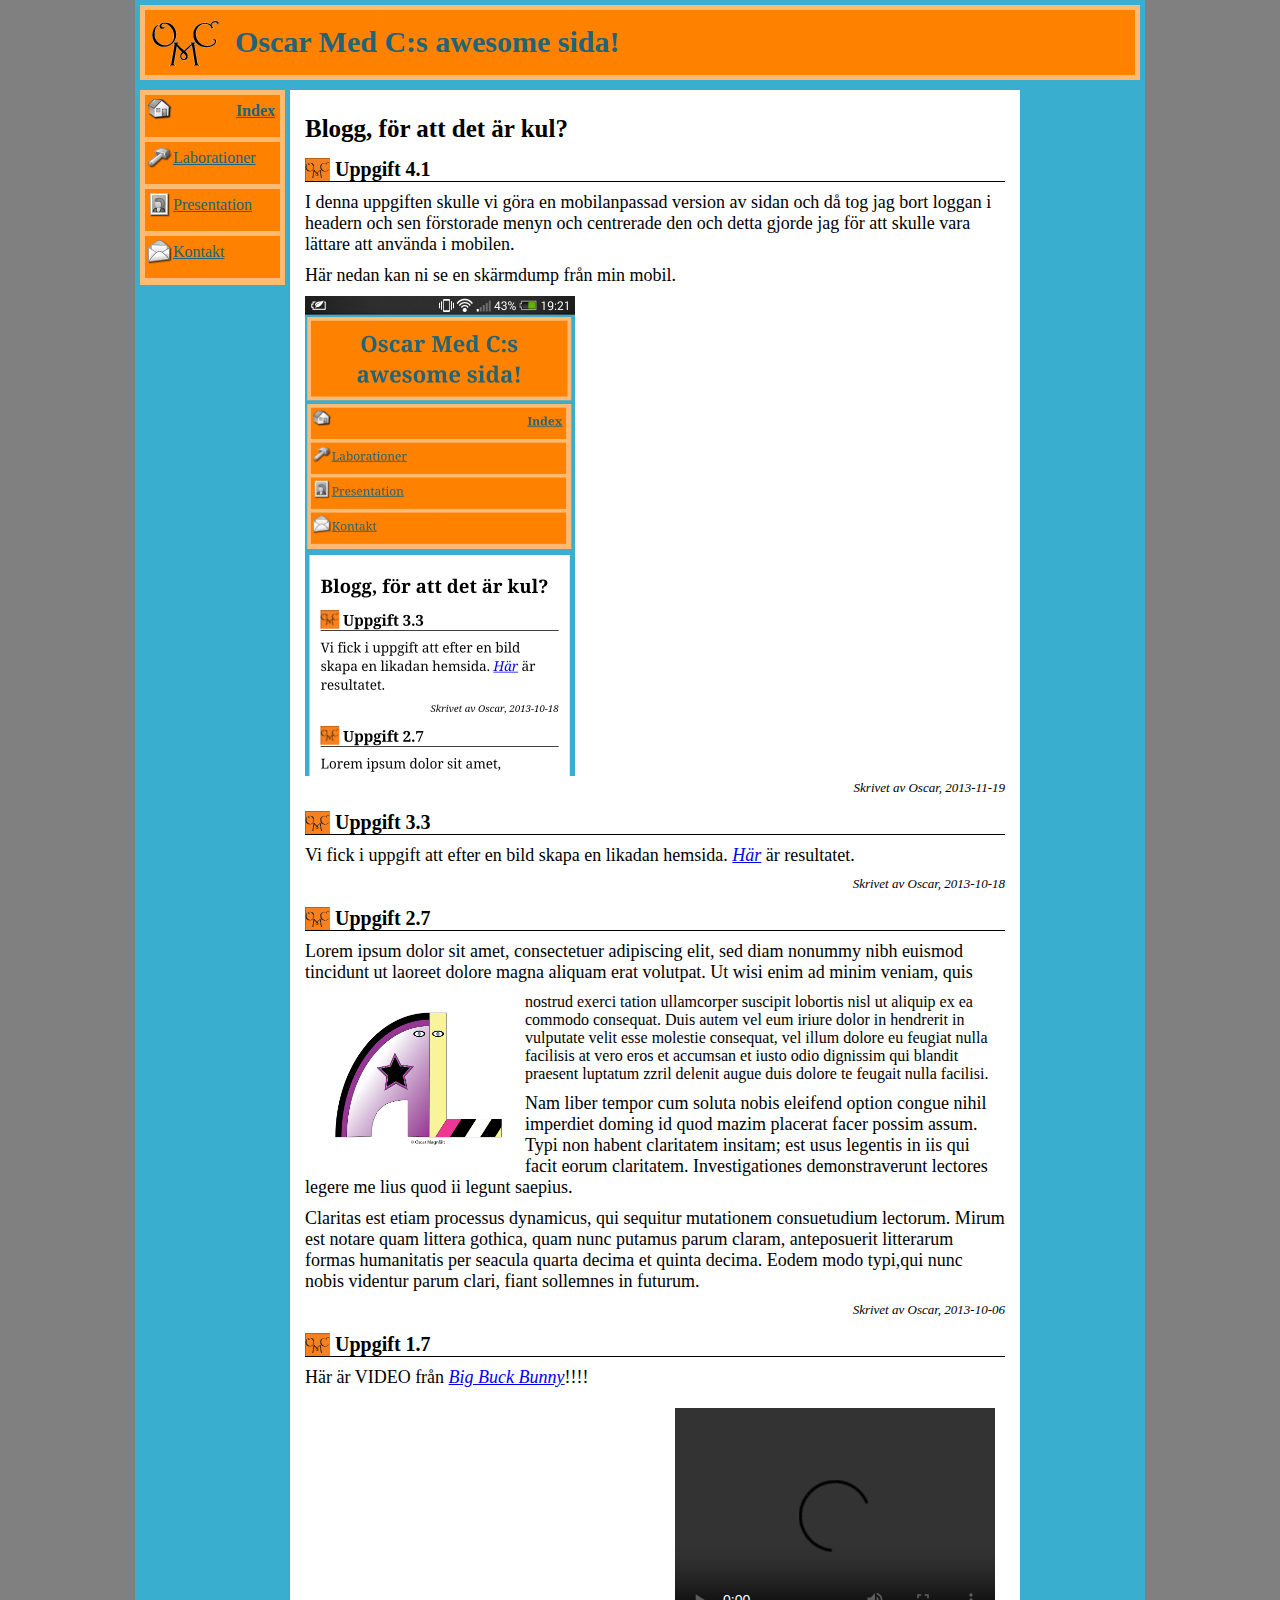
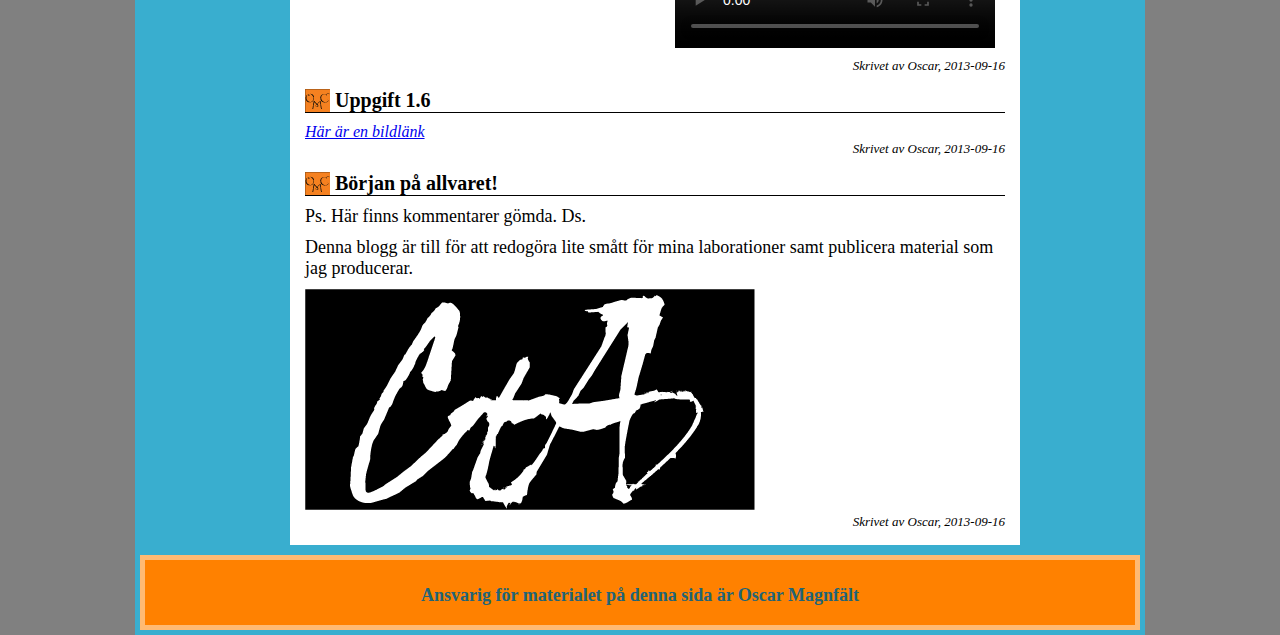
==== commit 6b45340f: "har bytt till html5-taggar och anpassat css:en till dessa" ====
--- a/index.html
+++ b/index.html
@@ -1,5 +1,4 @@
 <!doctype html>
-
 <html>
     
 <head>
@@ -9,56 +8,81 @@
     <link rel="stylesheet"  href="css/style.css" type="text/css" media="screen">
     <link rel="stylesheet"  href="css/print.css" type="text/css" media="print">
     <link rel="shortcut icon" href="css/pics/omc-logga-liten.ico">
+    
+    <script> 
+        document.createElement("header"); 
+        document.createElement("hgroup"); 
+        document.createElement("footer"); 
+        document.createElement("article"); 
+        document.createElement("main"); 
+        document.createElement("section"); 
+        document.createElement("nav"); 
+        document.createElement("aside"); 
+        document.createElement("address"); 
+    </script>
 </head>
 
 <body>
 
 <div id="container">
 
-    <div id="header">
+    <header id="mainHeader">
         <div id="headerimg"></div>
         <h1>Oscar Med C:s awesome sida!</h1>   
-    </div>
+    </header>
     
-    <div id="navigation">
+    <nav>
         <ul id="menu">
             <li><a class="active index" href="index.html">Index</a></li>
             <li><a class="labb" href="pages/laborationer.html">Laborationer</a></li>
             <li><a class="press" href="pages/presentation.html">Presentation</a></li>
             <li><a class="kontakt" href="pages/kontakt.html">Kontakt</a></li>
         </ul>
-    </div>
+    </nav>
     
-    <div id="content">
-        <h2>Blogg, för att det är kul?</h2>
+    <main>
+        <header>
+            <h2>Blogg, för att det är kul?</h2>
+        </header>
         
-        <h3>Uppgift 4.1</h3>
-        
+        <article>
+        <header>
+            <h3>Uppgift 4.1</h3>
+        </header>
         <p>I denna uppgiften skulle vi göra en mobilanpassad version av sidan och då tog jag bort
         loggan i headern och sen förstorade menyn och centrerade den och detta gjorde jag för att 
         skulle vara lättare att använda i mobilen. </p>
         <p>Här nedan kan ni se en skärmdump från min mobil.</p>
-        <img src="pics/mobil.png" width="270" height="480">
+        <figure>
+            <img src="pics/mobil.png" width="270" height="480">
+        </figure>
+        <footer class="sign">Skrivet av Oscar, 2013-11-19</footer>
+        </article>
         
-        <p class="sign">Skrivet av Oscar, 2013-11-19</p>
+        <article>
+            <header>
+                <h3>Uppgift 3.3</h3>
+            </header>
+            <p>Vi fick i uppgift att efter en bild skapa en likadan hemsida.
+            <a href="https://c9.io/om222by/uppgift-3-3/workspace/index.html" target="_blank">Här</a>
+            är resultatet.</p>
+            <footer class="sign">Skrivet av Oscar, 2013-10-18</footer>
+        </article>
         
-        <h3>Uppgift 3.3</h3>
         
-        <p>Vi fick i uppgift att efter en bild skapa en likadan hemsida. 
-        <a href="https://c9.io/om222by/uppgift-3-3/workspace/index.html" target="_blank">Här</a>
-        är resultatet.</p>
-        
-        <p class="sign">Skrivet av Oscar, 2013-10-18</p>
-        
-        <h3>Uppgift 2.7</h3>
-        
+        <article>
+            <header>
+                <h3>Uppgift 2.7</h3>
+            </header>
         <p>Lorem ipsum dolor sit amet, consectetuer 
         adipiscing elit, sed diam nonummy nibh euismod 
         tincidunt ut laoreet dolore magna aliquam erat volutpat. 
         Ut wisi enim ad minim veniam, quis 
-        <a href="http://www.youtube.com/watch?v=tbEvyBAywck" target="_blank">
-        <img src="pics/al-logga.png" width="200px" height="150px" class="left">
-        </a>
+        <figure>
+            <a href="http://www.youtube.com/watch?v=tbEvyBAywck" target="_blank">
+                <img src="pics/al-logga.png" width="200px" height="150px" class="left">
+            </a>
+        </figure>
         nostrud exerci tation 
         ullamcorper suscipit lobortis nisl ut aliquip ex ea commodo 
         consequat. Duis autem vel eum iriure dolor in hendrerit in 
@@ -81,10 +105,13 @@
         nobis videntur parum clari, fiant sollemnes in futurum.</p>
         
         
-        <p class="sign">Skrivet av Oscar, 2013-10-06</p>
+        <footer class="sign">Skrivet av Oscar, 2013-10-06</footer>
+        </article>
         
-        <h3>Uppgift 1.7</h3>    
-        
+        <article>
+            <header>
+                <h3>Uppgift 1.7</h3>
+            </header>
         <p>Här är VIDEO från <a target="_blank" href="http://www.bigbuckbunny.org/index.php/trailer-page/" target="_blank">
         Big Buck Bunny</a>!!!!</p>
         
@@ -93,16 +120,22 @@
             Your browser does not support the video tag.
         </video>
         
-        <p class="sign">Skrivet av Oscar, 2013-09-16</p>
+        <footer class="sign">Skrivet av Oscar, 2013-09-16</footer>
+        </article>
         
-        <h3>Uppgift 1.6</h3>    
+        <article>
+            <header>
+                <h3>Uppgift 1.6</h3>
+            </header>
+            <a href="pages/laborationer.html#swag">Här är en bildlänk</a>
         
-        <a href="pages/laborationer.html#swag">Här är en bildlänk</a>
+            <footer class="sign">Skrivet av Oscar, 2013-09-16</footer>
+        </article>
         
-        <p class="sign">Skrivet av Oscar, 2013-09-16</p>
-        
-        <h3>Början på allvaret!</h3>
-            
+        <article>
+            <header>
+                <h3>Början på allvaret!</h3>
+            </header>
             <p> Ps. Här finns kommentarer gömda. Ds.</p>
             <!--
             1.4.1: "www.server.se/html/pages/bottom.html"
@@ -115,15 +148,18 @@
         <p>
             Denna blogg är till för att redogöra lite smått för mina laborationer samt publicera material som jag producerar.
         </p>
-            <img src="pics/CtA.png" alt="CtA Logga">
-        <p class="sign">Skrivet av Oscar, 2013-09-16</p> 
-    </div>
+            <figure>
+                <img src="pics/CtA.png" alt="CtA Logga">
+            </figure>
+        <footer class="sign">Skrivet av Oscar, 2013-09-16</footer> 
+        </article>
+    </main>
         
-    <div id="footer">
+    <footer>
         <p>
             Ansvarig för materialet på denna sida är Oscar Magnfält
         </p>
-    </div>
+    </footer>
 </div>   
 </body>    
     
--- a/css/style.css
+++ b/css/style.css
@@ -25,7 +25,7 @@
 }
  /*HTML5 display-role reset for older browsers*/ 
 article, aside, details, figcaption, figure, 
-footer, header, hgroup, menu, nav, section {
+footer, header, hgroup, menu, nav, section, main {
 	display: block;
 }
 
@@ -159,7 +159,7 @@
 
 
 
-#header {
+#mainHeader {
     color:#216477;
     border: solid 5px #FFBA73;
     height: 50px;
@@ -175,7 +175,7 @@
      background:url("pics/omc-logga-xs.png")  top left no-repeat;
 }
 
-#navigation {
+nav {
     background-color:#FFBA73;
     float: left;
     width: 145px;
@@ -183,14 +183,14 @@
     margin-top: 10px;
 }
 
-#navigation li {
+nav li {
     margin: 5px 5px;
     list-style:none;
     font-weight: normal;
     font-family:none;
 }
 
-#navigation a:link{
+nav a:link{
     height: 35px;
     font-style: normal;
     padding: 7px 5px 0 28px;
@@ -199,11 +199,11 @@
     background-color:#FF8100;
 }
 
-#navigation a:visited {
-    color:#216477;
-}
-
-#navigation a:hover{
+nav a:visited {
+    color:#216477;
+}
+
+nav a:hover{
     background-color:#216477;
     display:block;
     color:#FF8100;
@@ -211,45 +211,45 @@
 
  /*Sprites*/
  
-#navigation .index {
+nav .index {
     background-image: url("pics/sprite.png");
     background-repeat: no-repeat;
     background-position: 3px -46px;
 }
-#navigation li a:hover.index {
+nav li a:hover.index {
     background-image: url("pics/sprite.png");
     background-repeat: no-repeat;
     background-position: 3px 2px;
 }
 
-#navigation li a.labb {
+nav li a.labb {
     background-image: url("pics/sprite.png");
     background-repeat: no-repeat;
     background-position: 3px -140px;
 }
-#navigation li a:hover.labb {
+nav li a:hover.labb {
     background-image: url("pics/sprite.png");
     background-repeat: no-repeat;
     background-position: 3px -92px;
 }
 
-#navigation li a.kontakt {
+nav li a.kontakt {
     background-image: url("pics/sprite.png");
     background-repeat: no-repeat;
     background-position: 3px -332px;
 }
-#navigation li a:hover.kontakt {
+nav li a:hover.kontakt {
     background-image: url("pics/sprite.png");
     background-repeat: no-repeat;
     background-position: 3px -284px;
 }
 
-#navigation li a.press {
+nav li a.press {
     background-image: url("pics/sprite.png");
     background-repeat: no-repeat;
     background-position: 3px -236px;
 }
-#navigation li a:hover.press {
+nav li a:hover.press {
     background-image: url("pics/sprite.png");
     background-repeat: no-repeat;
     background-position: 3px -188px;
@@ -260,10 +260,10 @@
     text-align: right;
 }
 
-#content ol{
+main ol{
     padding-left:30px;
 }
-#content {
+main {
     background-color:white;
     float:left;
     margin-top: 10px;
@@ -294,15 +294,21 @@
 }
 
 .sign {
+    color: black;
+    background-color: white;
+    border: none;
+    height: auto;
+    padding-top: 0;
     text-align:right;
     font-style: italic;
     font-family: Comic sans ms;
     font-size: small;
     clear: both;
-}
-
-
-#footer {
+    font-weight: normal;
+}
+
+
+footer {
     color:#216477;
     background-color:#FF8100;
     border: solid 5px #FFBA73;
@@ -319,7 +325,7 @@
     width: 100%;
 }
 
-#header {
+#mainHeader {
     padding: 10px 8px;
     text-align: center;
     height: 60%;
@@ -330,18 +336,18 @@
     display: none;
 }
 
-#navigation a {
+nav a {
     width: 90%;
 }
 
-#navigation {
+nav {
     margin: 5px 0;
     width:98.5%;
     clear: both;
     max-width: 480px;
 }
 
-#content {
+main {
     margin: 3px;
     clear: left;
     width: 89%;
@@ -359,7 +365,7 @@
 }
 
 
-#footer {
+footer {
     margin-bottom: 5px;
     padding: 8px;
     width: 91.5%;
--- a/css/print.css
+++ b/css/print.css
@@ -23,7 +23,7 @@
 }
  /*HTML5 display-role reset for older browsers*/ 
 article, aside, details, figcaption, figure, 
-footer, header, hgroup, menu, nav, section {
+footer, header, hgroup, menu, nav, section, main {
 	display: block;
 }
 
@@ -171,7 +171,7 @@
     overflow:auto;
 }
 
-#header {
+#mainHeader {
     color:#216477;
     border: solid 5px #FFBA73;
     height: 50px;
@@ -188,7 +188,7 @@
      background:url("pics/omc-logga-xs.png")  top left no-repeat
 }
 
-#navigation li {
+nav li {
     padding: 0;
     margin: 7px 5px;
     list-style:none;
@@ -196,7 +196,7 @@
     font-family:none;
 }
 
-#navigation a:link{
+nav a:link{
     font-style: normal;
     padding: 0 5px;
     color:#216477;
@@ -204,17 +204,17 @@
     background-color:#FF8100;
 }
 
-#navigation a:visited {
-    color:#216477;
-}
-
-#navigation a:hover{
+nav a:visited {
+    color:#216477;
+}
+
+nav a:hover{
     background-color:#216477;
     display:block;
     color:#FF8100;
 }
 
-#navigation {
+nav {
     display: none;
     background-color:#FFBA73;
     position: relative;
@@ -269,7 +269,7 @@
     clear: both;
 }
 
-#footer {
+footer {
     color:#216477;
     background-color:#FF8100;
     border: solid 5px #FFBA73;
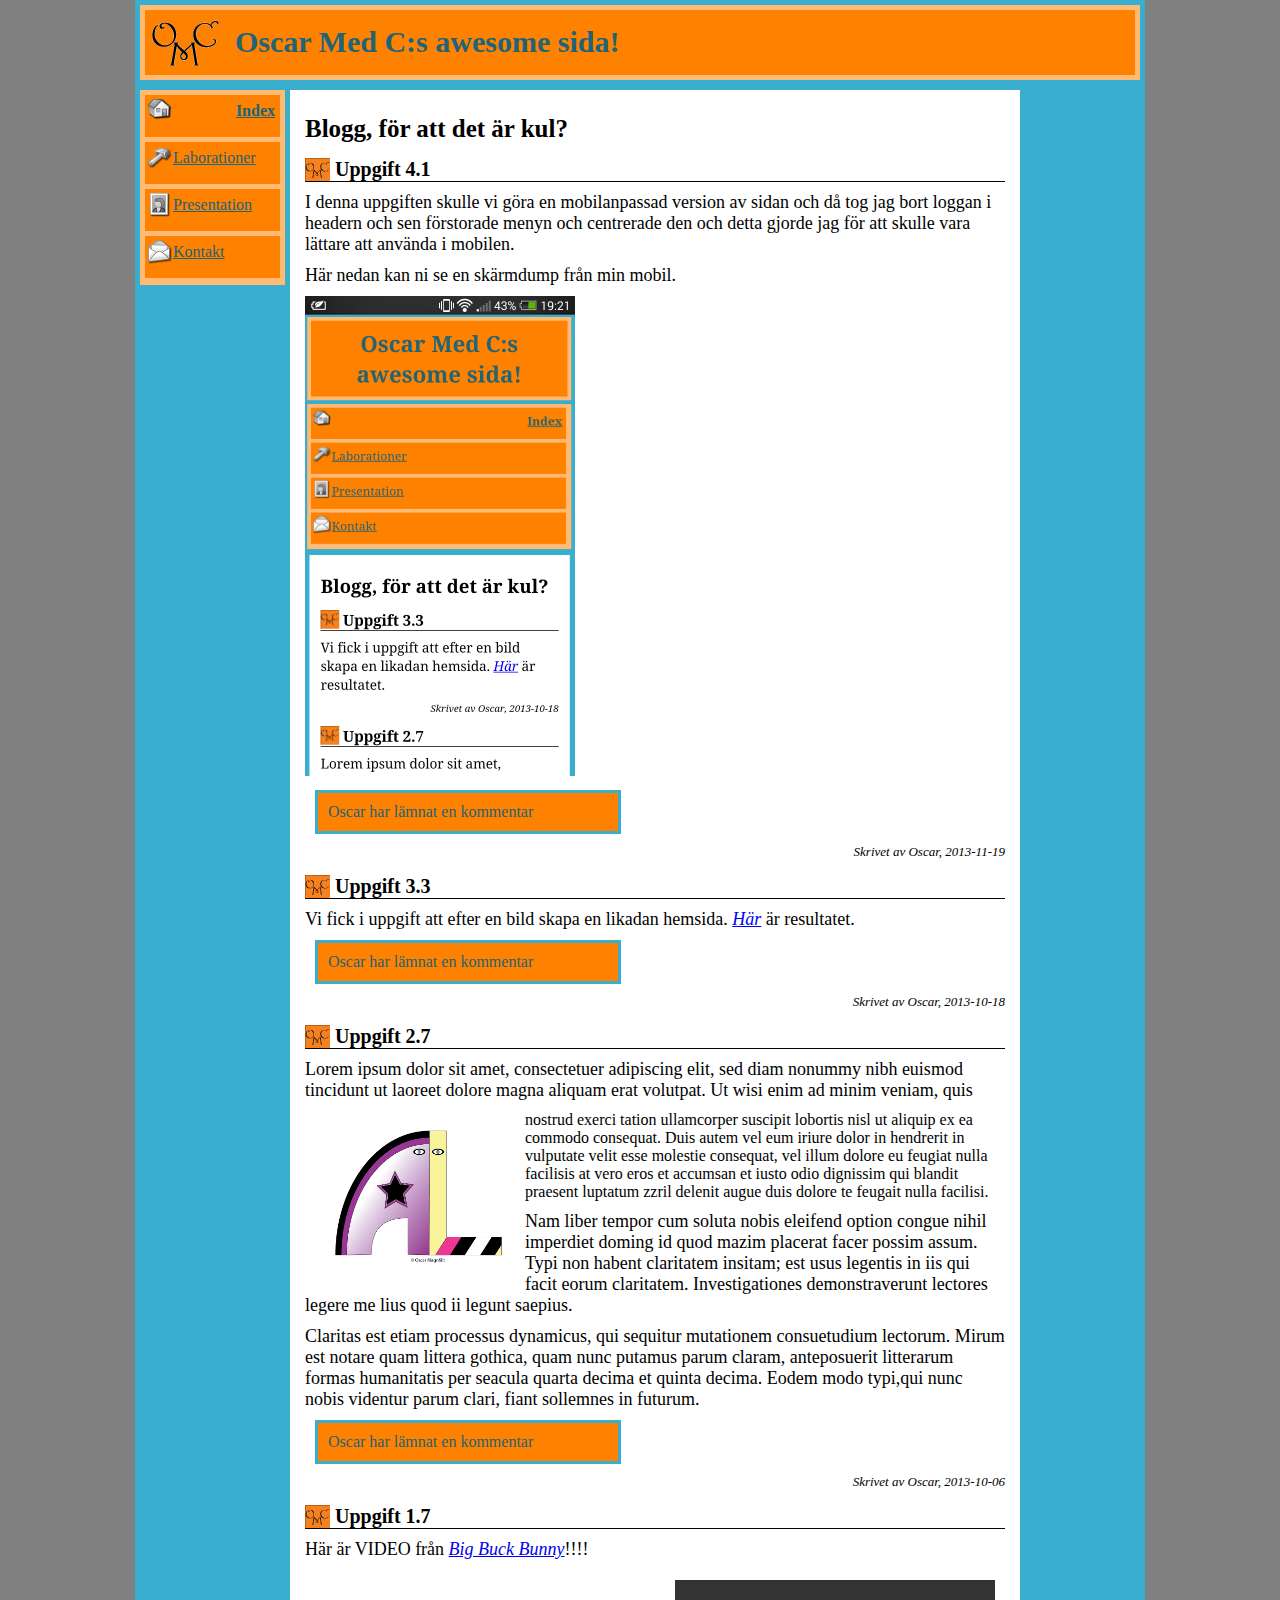
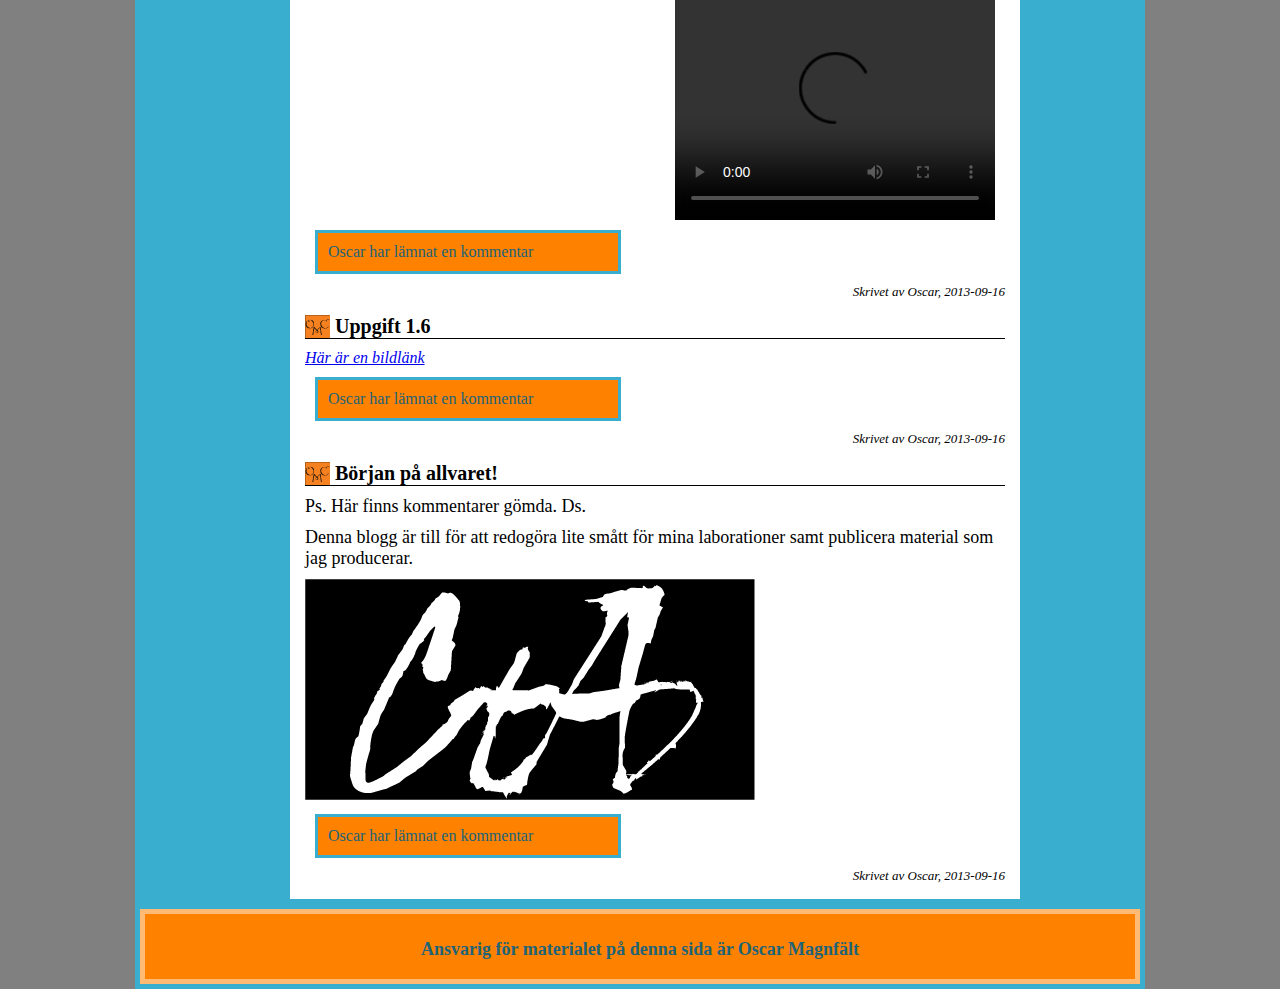
==== commit 32cdddf0: "har skapat ett vcard" ====
--- a/index.html
+++ b/index.html
@@ -56,6 +56,7 @@
         <figure>
             <img src="pics/mobil.png" width="270" height="480">
         </figure>
+        <aside>Oscar har lämnat en kommentar</aside>
         <footer class="sign">Skrivet av Oscar, 2013-11-19</footer>
         </article>
         
@@ -66,6 +67,7 @@
             <p>Vi fick i uppgift att efter en bild skapa en likadan hemsida.
             <a href="https://c9.io/om222by/uppgift-3-3/workspace/index.html" target="_blank">Här</a>
             är resultatet.</p>
+            <aside>Oscar har lämnat en kommentar</aside>
             <footer class="sign">Skrivet av Oscar, 2013-10-18</footer>
         </article>
         
@@ -104,7 +106,7 @@
         quarta decima et quinta decima. Eodem modo typi,qui nunc 
         nobis videntur parum clari, fiant sollemnes in futurum.</p>
         
-        
+        <aside>Oscar har lämnat en kommentar</aside>
         <footer class="sign">Skrivet av Oscar, 2013-10-06</footer>
         </article>
         
@@ -120,6 +122,7 @@
             Your browser does not support the video tag.
         </video>
         
+        <aside>Oscar har lämnat en kommentar</aside>
         <footer class="sign">Skrivet av Oscar, 2013-09-16</footer>
         </article>
         
@@ -128,7 +131,7 @@
                 <h3>Uppgift 1.6</h3>
             </header>
             <a href="pages/laborationer.html#swag">Här är en bildlänk</a>
-        
+            <aside>Oscar har lämnat en kommentar</aside>
             <footer class="sign">Skrivet av Oscar, 2013-09-16</footer>
         </article>
         
@@ -151,6 +154,7 @@
             <figure>
                 <img src="pics/CtA.png" alt="CtA Logga">
             </figure>
+            <aside>Oscar har lämnat en kommentar</aside>
         <footer class="sign">Skrivet av Oscar, 2013-09-16</footer> 
         </article>
     </main>
--- a/css/style.css
+++ b/css/style.css
@@ -307,6 +307,15 @@
     font-weight: normal;
 }
 
+aside {
+    border: 3px solid #39AECF;
+    width: 40%;
+    margin: 10px;
+    padding: 10px;
+    clear: both;
+    color:#216477;
+    background-color:#FF8100;
+}
 
 footer {
     color:#216477;
@@ -318,6 +327,8 @@
     text-align: center;
     clear:left;
 }
+
+
 
 @media only screen and (max-width : 481px) {
 #container {
--- a/css/print.css
+++ b/css/print.css
@@ -280,4 +280,8 @@
     clear:left;
 }
 
-
+.vcard {
+    display: none;
+}
+
+
